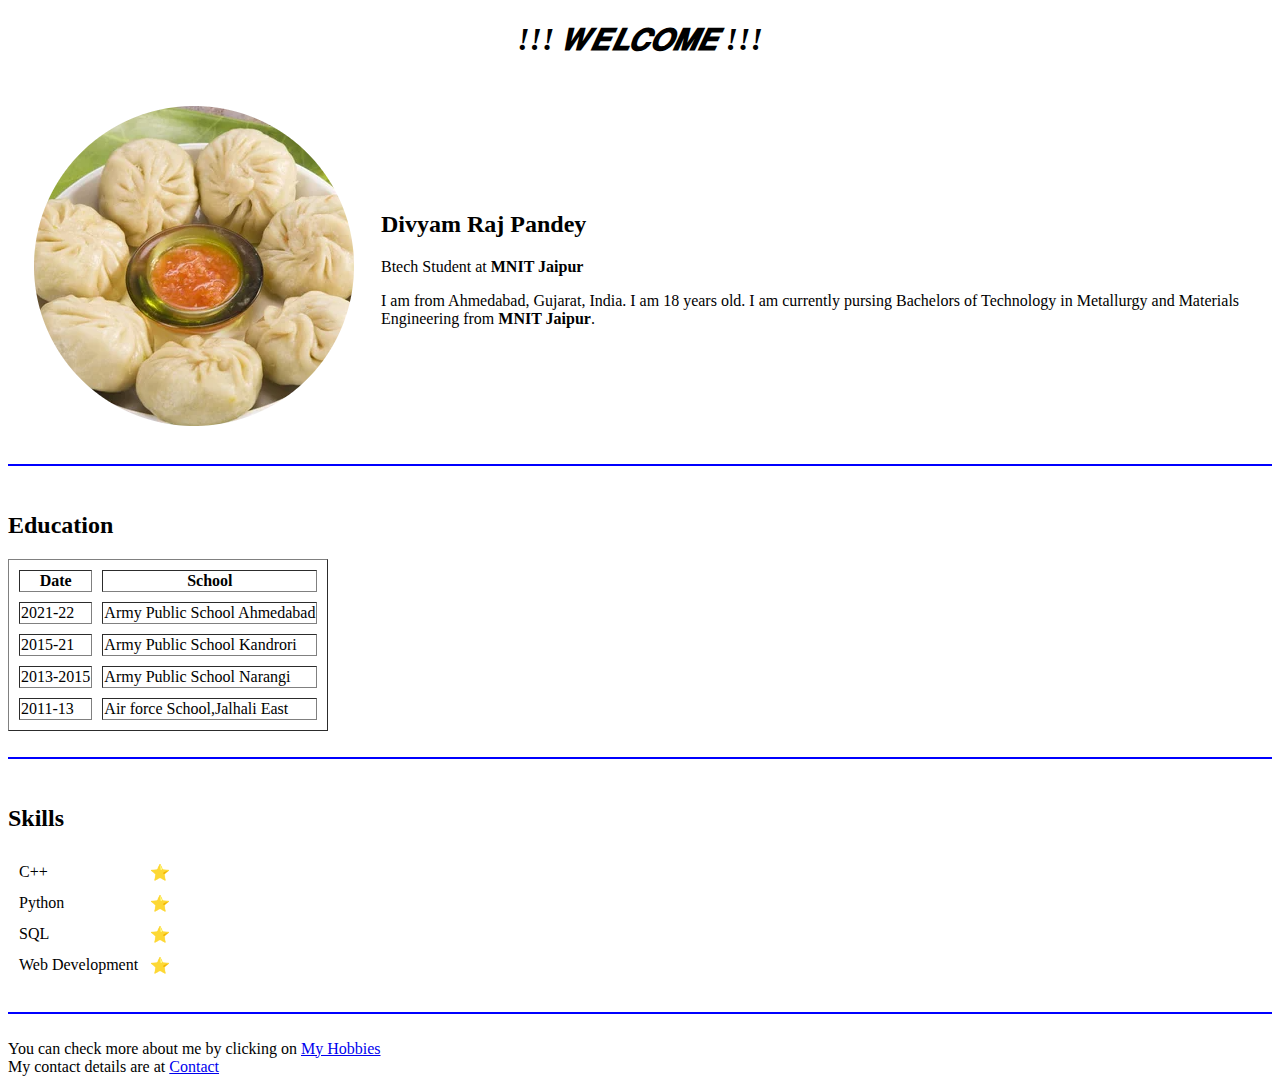
==== index.html @ a53560ae "Add files via upload" ====
<!DOCTYPE html>
<head>
    <meta charset="UTF-8">
    <title>𝙈𝙔 𝙒𝙚𝙗𝙨𝙞𝙩𝙚</title>
</head> 
<body>
    <center><!-- ye wala comment centre main le ata hai tect ko-->
    <h1><strong><em>!!! 𝙒𝙀𝙇𝘾𝙊𝙈𝙀 !!!</strong></em></h1>
    </center><!-- strong wala tag ke impact create karne ke liye use kiya jata hai aur em bas highlight karne ke liye-->
    <table cellspacing="25px">
        <tr>
            <td><img src="me.png" alt="Its me"></td>
            <td><h2><strong>Divyam Raj Pandey</strong></h2><!-- p is used for paragraph-->
                <p>Btech Student at <strong>MNIT Jaipur</strong></p>
                <p>I am from Ahmedabad, Gujarat, India. I am 18 years old. I am currently pursing Bachelors of 
                Technology in Metallurgy and Materials Engineering from <strong>MNIT Jaipur</strong>.
                </p>
            </td>
        </tr>
    </table>
    <!-- img is used to paste pictures in the website...isko use karne ke liye just press i and select image-->
    <hr color="blue"><!-- hr is used to create a line and size and colour are its attributes-->
    <br>
    <h2><STRONG>Education</STRONG></h2>         
        <table border="1" cellspacing="10"><!-- the <table> tag is used to create a table..<tr> are the row elements and <td> or <th> are the row elements or cells-->
            <thead>
                <tr>
                    <th>Date</th>
                    <th>School</th>
                </tr>
            </thead>
            <body>
                <tr>
                    <td>2021-22</td>
                    <td>Army Public School Ahmedabad</td>
                </tr>
                <tr>
                    <td>2015-21</td>
                    <td>Army Public School Kandrori</td>
                </tr>
                <tr>
                    <td>2013-2015</td>
                    <td>Army Public School Narangi</td>
                </tr>
                <tr>
                    <td>2011-13</td>
                    <td>Air force School,Jalhali East</td>
                </tr>
            </body>      
        </table>
    <br>
    <hr color="blue">
    <br>
    <h2><strong>Skills</strong></h2>
        <table cellspacing="10">
            <tr>
                <td>C++</td>
                <td>⭐</td>
            </tr>
            <tr>
                <td>Python</td>
                <td>⭐</td>
            </tr>
            <tr>
                <td>SQL</td>
                <td>⭐</td>
            </tr>
            <tr>
                <td>Web Development</td>
                <td>⭐</td>
            </tr>
        </table> 
        <br>
        <hr color="blue">
        <br>      
        You can check more about me by clicking on <a href="hobbies.html" > My Hobbies</a><br>
        My contact details are at <a href="contact.html"> Contact</a>

    <!-- the a is called the anchor tage which is used for hperlinking one text to the other-->
</body>
</html>
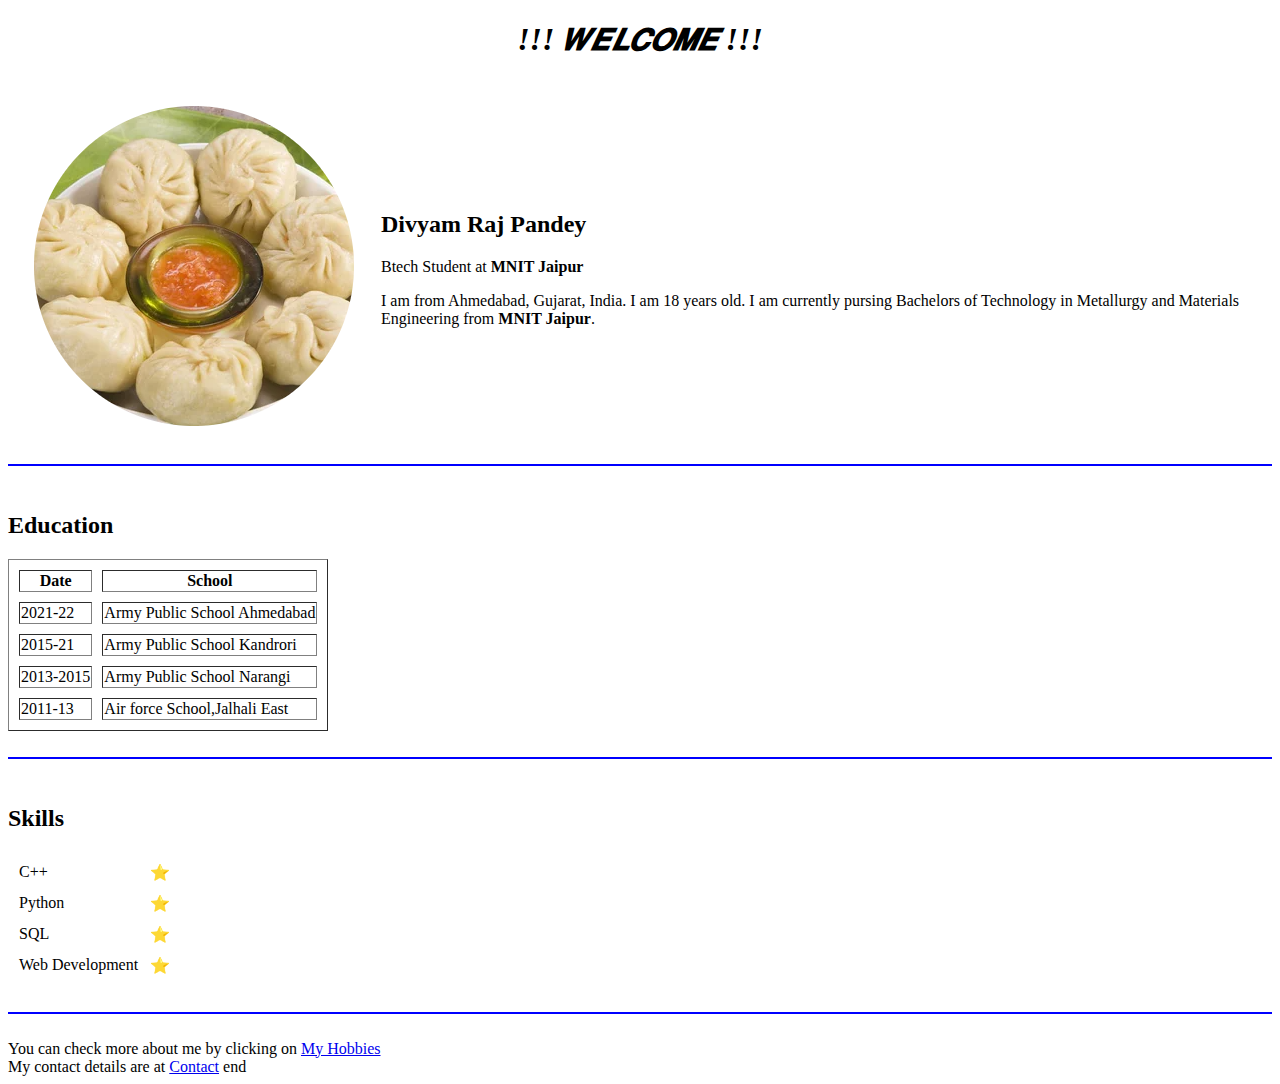
==== commit e096f9c0: "Update index.html" ====
--- a/index.html
+++ b/index.html
@@ -75,7 +75,8 @@
         <br>      
         You can check more about me by clicking on <a href="hobbies.html" > My Hobbies</a><br>
         My contact details are at <a href="contact.html"> Contact</a>
+    end
 
     <!-- the a is called the anchor tage which is used for hperlinking one text to the other-->
 </body>
-</html>     +</html>     
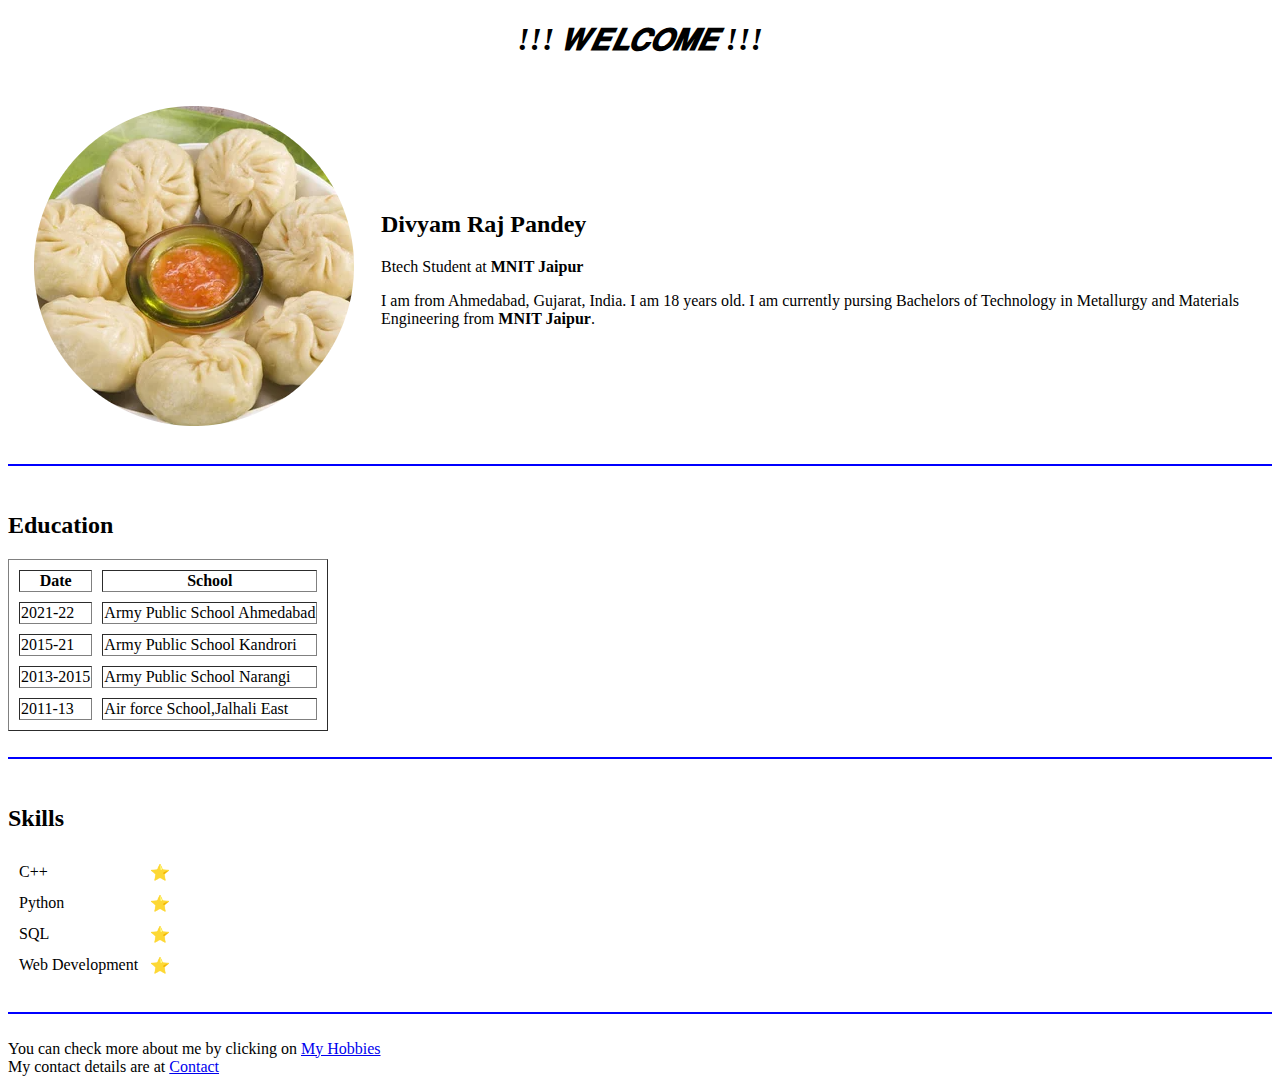
==== commit b7e5cb6c: "Update index.html" ====
--- a/index.html
+++ b/index.html
@@ -75,7 +75,7 @@
         <br>      
         You can check more about me by clicking on <a href="hobbies.html" > My Hobbies</a><br>
         My contact details are at <a href="contact.html"> Contact</a>
-    end
+    
 
     <!-- the a is called the anchor tage which is used for hperlinking one text to the other-->
 </body>
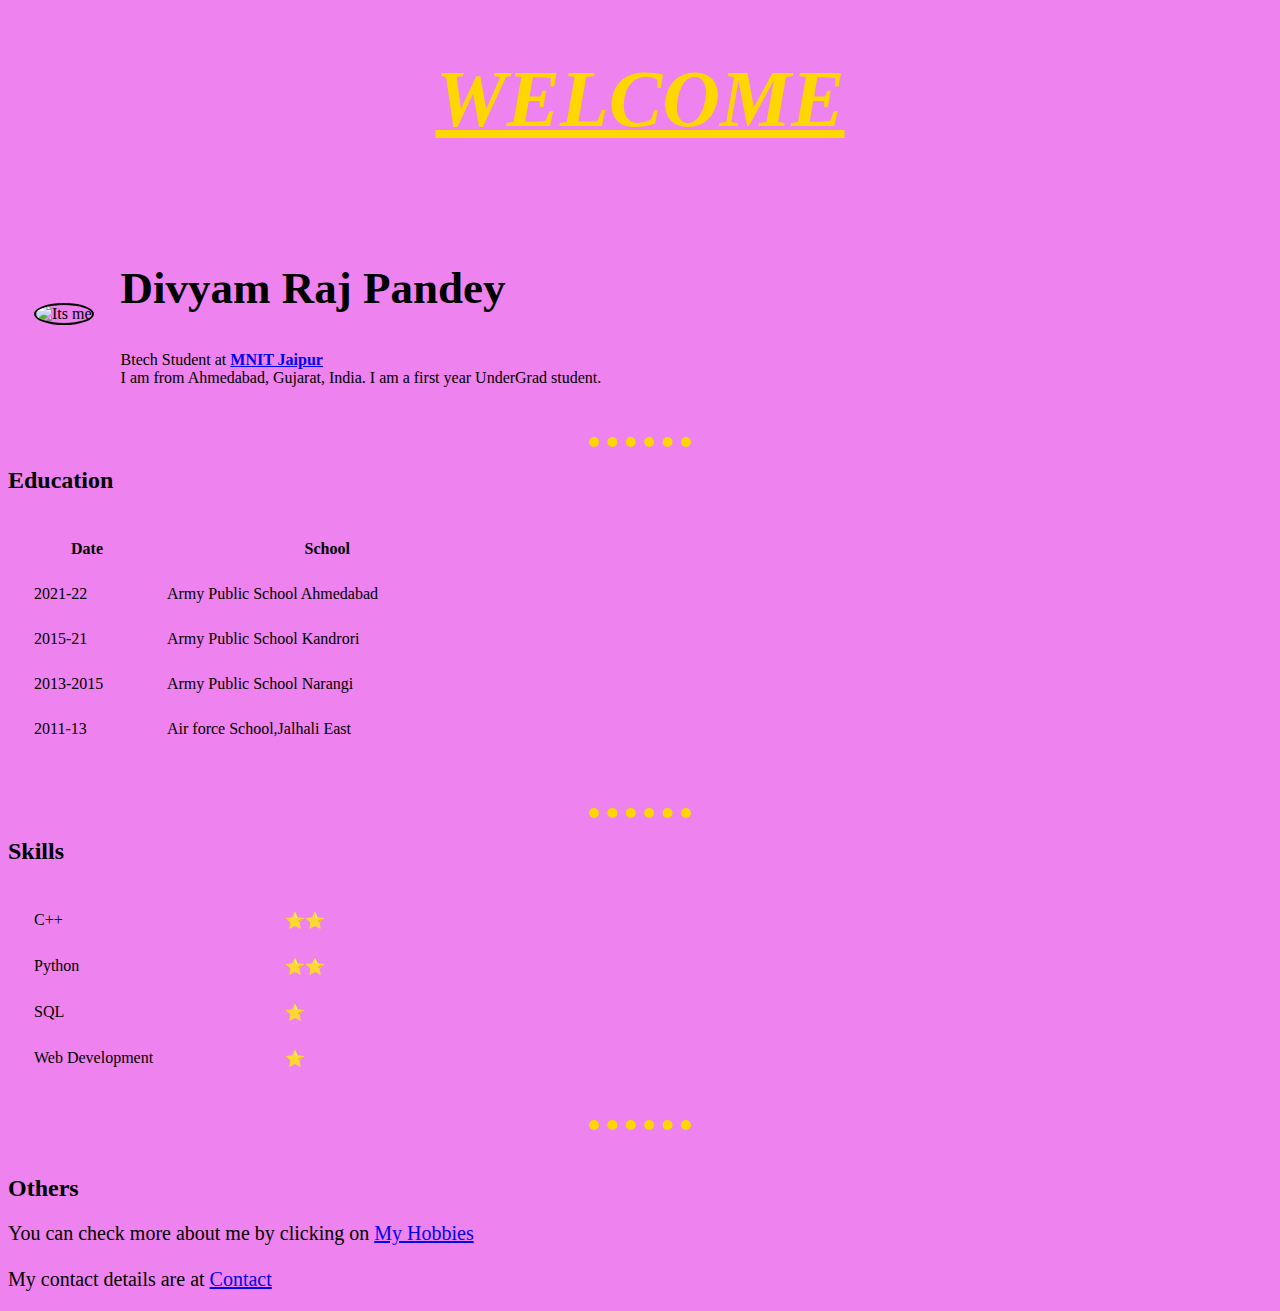
==== commit c767a2d0: "Update index.html" ====
--- a/index.html
+++ b/index.html
@@ -1,29 +1,29 @@
 <!DOCTYPE html>
 <head>
     <meta charset="UTF-8">
-    <title>𝙈𝙔 𝙒𝙚𝙗𝙨𝙞𝙩𝙚</title>
-</head> 
+    <title>Divyam </title>
+    <link rel="stylesheet" href="style.css">
+    <link rel="icon" href="favicon 2.ico">
+</head>
 <body>
     <center><!-- ye wala comment centre main le ata hai tect ko-->
-    <h1><strong><em>!!! 𝙒𝙀𝙇𝘾𝙊𝙈𝙀 !!!</strong></em></h1>
+    <h1 class="c"><strong><em>WELCOME</strong></em></h1>
     </center><!-- strong wala tag ke impact create karne ke liye use kiya jata hai aur em bas highlight karne ke liye-->
-    <table cellspacing="25px">
+    <table cellspacing="25" class="table">
         <tr>
-            <td><img src="me.png" alt="Its me"></td>
-            <td><h2><strong>Divyam Raj Pandey</strong></h2><!-- p is used for paragraph-->
-                <p>Btech Student at <strong>MNIT Jaipur</strong></p>
-                <p>I am from Ahmedabad, Gujarat, India. I am 18 years old. I am currently pursing Bachelors of 
-                Technology in Metallurgy and Materials Engineering from <strong>MNIT Jaipur</strong>.
+            <td><img src="image/momo.jpg" alt="Its me"></td>
+            <td><h2 class="h2"><strong>Divyam Raj Pandey</strong></h2><!-- p is used for paragraph-->
+                <p id="para1">Btech Student at <strong><a href="https://mnit.ac.in/">MNIT Jaipur</a></strong><br>
+                I am from Ahmedabad, Gujarat, India. I am a first year UnderGrad student.
                 </p>
             </td>
         </tr>
     </table>
     <!-- img is used to paste pictures in the website...isko use karne ke liye just press i and select image-->
-    <hr color="blue"><!-- hr is used to create a line and size and colour are its attributes-->
-    <br>
-    <h2><STRONG>Education</STRONG></h2>         
-        <table border="1" cellspacing="10"><!-- the <table> tag is used to create a table..<tr> are the row elements and <td> or <th> are the row elements or cells-->
-            <thead>
+    <!-- hr is used to create a line and size and colour are its attributes--><hr>
+    <h2 class="edu"><STRONG>Education</STRONG></h2> 
+        <table cellspacing="25" width="40%"><!-- the <table> tag is used to create a table..<tr> are the row elements and <td> or <th> are the row elements or cells-->
+           <thead>
                 <tr>
                     <th>Date</th>
                     <th>School</th>
@@ -48,18 +48,16 @@
                 </tr>
             </body>      
         </table>
-    <br>
-    <hr color="blue">
-    <br>
+    <br><br><hr>
     <h2><strong>Skills</strong></h2>
-        <table cellspacing="10">
+        <table cellspacing="25" width="30%">
             <tr>
                 <td>C++</td>
-                <td>⭐</td>
+                <td>⭐⭐</td>
             </tr>
             <tr>
                 <td>Python</td>
-                <td>⭐</td>
+                <td>⭐⭐</td>
             </tr>
             <tr>
                 <td>SQL</td>
@@ -70,13 +68,28 @@
                 <td>⭐</td>
             </tr>
         </table> 
-        <br>
-        <hr color="blue">
+        <br><hr>
+      
         <br>      
-        You can check more about me by clicking on <a href="hobbies.html" > My Hobbies</a><br>
-        My contact details are at <a href="contact.html"> Contact</a>
-    
+        <h2><strong>Others</strong></h2>
+        <p class="para">You can check more about me by clicking on <a href="hobbies.html" > My Hobbies</a><br><br>
+        My contact details are at <a href="contact.html"> Contact</a><br></p>
+    <!-- the a is called the anchor tage which is used for hperlinking one text to the other-->
+    <!-- 
+    1.)CSS : Cascading Style Sheets
+        CSS is the language we use to style an HTML document.
+        CSS describes how HTML elements should be displayed.
+    2.) we use style to do all the work realted to CSS
+        the style work can be done as inline , internal or external css...
+        priority order: inline  >   internal    >   external.
+        CSS SYNTAX:
+        selector{property:value;}
+        who     what        how
 
-    <!-- the a is called the anchor tage which is used for hperlinking one text to the other-->
+
+--> 
+        
+
+   
 </body>
 </html>     
--- a/style.css
+++ b/style.css
@@ -0,0 +1,81 @@
+/*
+    body{
+        background-color:ghostwhite; background-image:url(img1.jpg); background-attachment: scroll;background-repeat: no-repeat;background-size: cover;
+        
+        font-family: 'Lucida Sans', 'Lucida Sans Regular', 'Lucida Grande', 'Lucida Sans Unicode', Geneva, Verdana, sans-serif;
+    }
+    h1{
+        font-style:italic;
+        font-family: cursive; font-size: 50px;
+        margin: 20px;
+    }
+    #para1{
+        color:BLACK;
+        font-family: 'Trebuchet MS', 'Lucida Sans Unicode', 'Lucida Grande', 'Lucida Sans', Arial, sans-serif;
+        font-style: italic; font-size: large;
+        
+    }
+    h2{
+        color:black;font-family: Georgia, 'Times New Roman', Times, serif;
+        margin: 15px; font-size: larger;
+    }
+    .center{
+        color: blue; 
+    }
+    .table{
+        border-collapse: collapse; border-style: inset; border-color: darkblue;
+        font-family:Cambria, Cochin, Georgia, Times, 'Times New Roman', serif;     
+    }   
+    p.dotted{border-style:dotted; margin: 25px;} 
+    hr{
+    border-color:#545454;  
+    width:5%;             
+    border-style:dotted none none none;
+    border-width: 7px;
+    height:0px;
+    }  
+
+*/
+body{    
+    background-size:cover; 
+    background-repeat: no-repeat;
+    /*background-image: url(image/img2.jpg);*/
+    background-position: 10%;
+    background-blend-mode: lighten;
+    background-attachment:initial;
+    background-color: violet;
+}
+hr{
+    border-color:gold;  
+    width:8%;             
+    border-style:dotted none none none;
+    border-width: 10px;
+    height:0px;
+}
+h1,h3{
+    color:cyan;
+}
+h1{
+    font-size: 80px;font-family:Georgia, 'Times New Roman', Times, serif;
+}
+.h2{
+    font-size: 45px;
+}
+th,td{
+    font-family: Georgia, 'Times New Roman', Times, serif;
+}
+.para{
+    font-family: Georgia, 'Times New Roman', Times, serif;font-size: 20px;
+}
+img{
+    border:2px solid;
+    border-radius: 50%;
+    border-color: black;
+}
+.c{
+    text-decoration: underline;
+    text-decoration-color: black;
+    text-decoration-color: gold;
+    color: gold;
+}
+ 